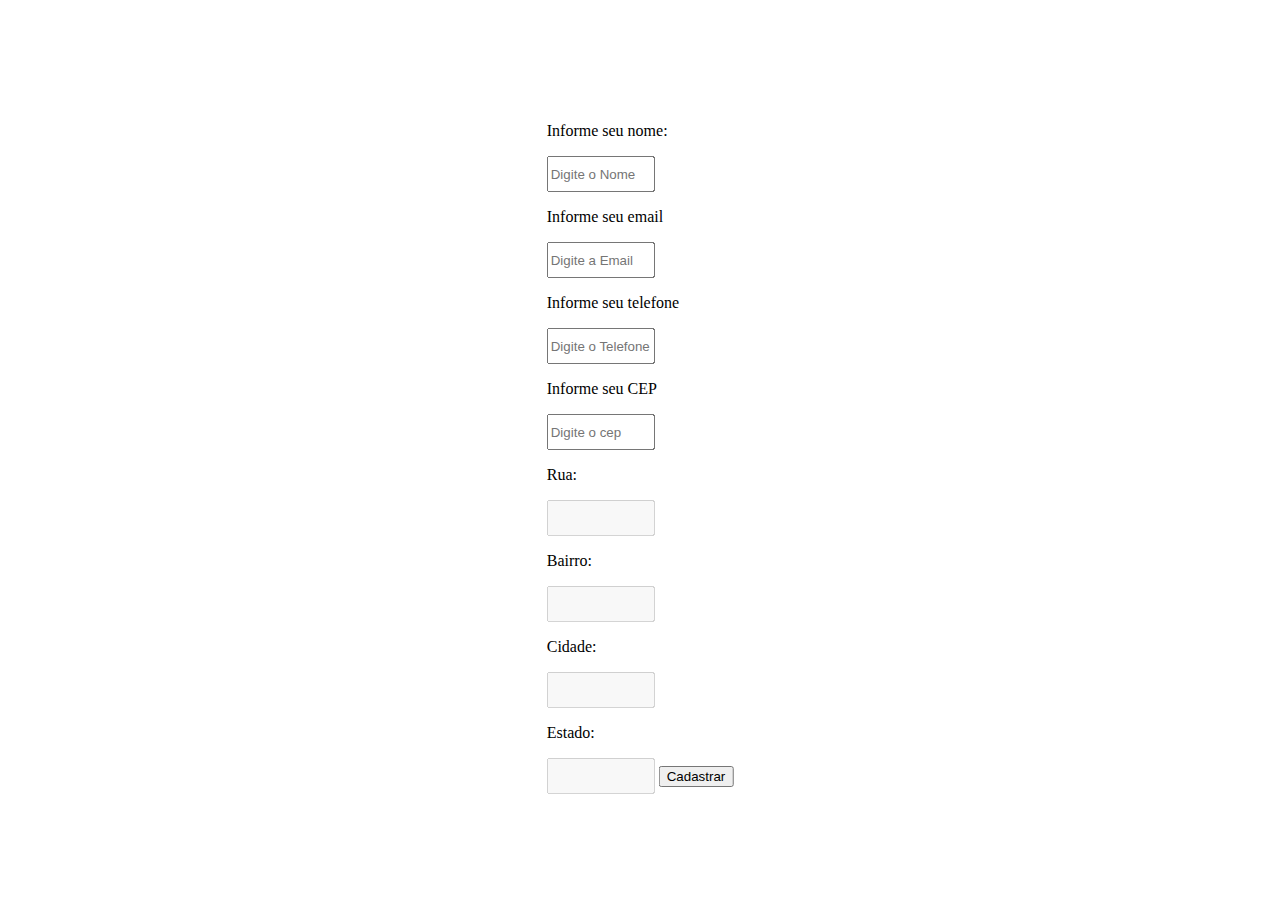
==== JSON/Exe03/apiCep.html @ e942003f "atividade" ====
<!DOCTYPE html>
<html lang="en">

<head>
    <meta charset="UTF-8">
    <meta name="viewport" content="width=device-width, initial-scale=1.0">
    <title>Document</title>
    <link rel="stylesheet" href="Style.css">
</head>

<body>
    <div class="divPrincipal">
        <p>Informe seu nome:</p>
        <input type="text" id="nome" placeholder="Digite o Nome">
        <p>Informe seu email</p>
        <input type="text" id="email" placeholder="Digite a Email">
        <p>Informe seu telefone</p>
        <input type="text" id="telefone" placeholder="Digite o Telefone">
        <p>Informe seu CEP</p>
        <input type="text" id="cep" placeholder="Digite o cep" oninput="loadLogradouro()">
        <p>Rua:</p>
        <input type="text" id="rua" disabled>
        <p>Bairro:</p>
        <input type="text" id="bairro" disabled>
        <p>Cidade:</p>
        <input type="text" id="cidade" disabled>
        <p>Estado:</p>
        <input type="text" id="estado" disabled>
        <button onclick="Cadastro()">Cadastrar</button>
    </div>
    <script>
        function loadLogradouro() {
            const cep = document.getElementById('cep').value
            fetch(`https://viacep.com.br/ws/${cep}/json/`).then(data => data.json()).then(dados => preencher(dados))
        }
        function preencher(dados) {
            document.getElementById('rua').value = dados.logradouro
            document.getElementById('bairro').value = dados.bairro
            document.getElementById('cidade').value = dados.localidade
            document.getElementById('estado').value = dados.estado
        }
        function Cadastro() {
            if (document.getElementById('nome').value == '' || document.getElementById('email').value == '' || document.getElementById('telefone').value == '' || document.getElementById('cep').value == '' || document.getElementById('rua').value == '' || document.getElementById('bairro').value == '' || document.getElementById('cidade').value == '' || document.getElementById('estado').value == '') {
                alert('Preencha todos os campos')
                return
            } else {
                const objetoPessoa = {
                    nome: document.getElementById('nome').value,
                    email: document.getElementById('email').value,
                    telefon: document.getElementById('telefone').value,
                    cep: document.getElementById('cep').value,
                    rua: document.getElementById('rua').value,
                    bairro: document.getElementById('bairro').value,
                    cidade: document.getElementById('cidade').value,
                    estado: document.getElementById('estado').value
                }
                alert(`Olá ${objetoPessoa.nome}, seu cadastro foi realizado com sucesso!`)
                Limpar()
            }
        }
        function Limpar() {
            document.getElementById('nome').value = ''
            document.getElementById('email').value = ''
            document.getElementById('telefone').value = ''
            document.getElementById('cep').value = ''
            document.getElementById('rua').value = ''
            document.getElementById('bairro').value = ''
            document.getElementById('cidade').value = ''
            document.getElementById('estado').value = ''
        }
    </script>
</body>

</html>
---- JSON/Exe03/Style.css ----
.divPrincipal{
    position: absolute;
    top: 50%;
    left: 50%;
    transform: translate(-50%, -50%);
}
input{
    width: 100px;
    height: 30px;
    
}
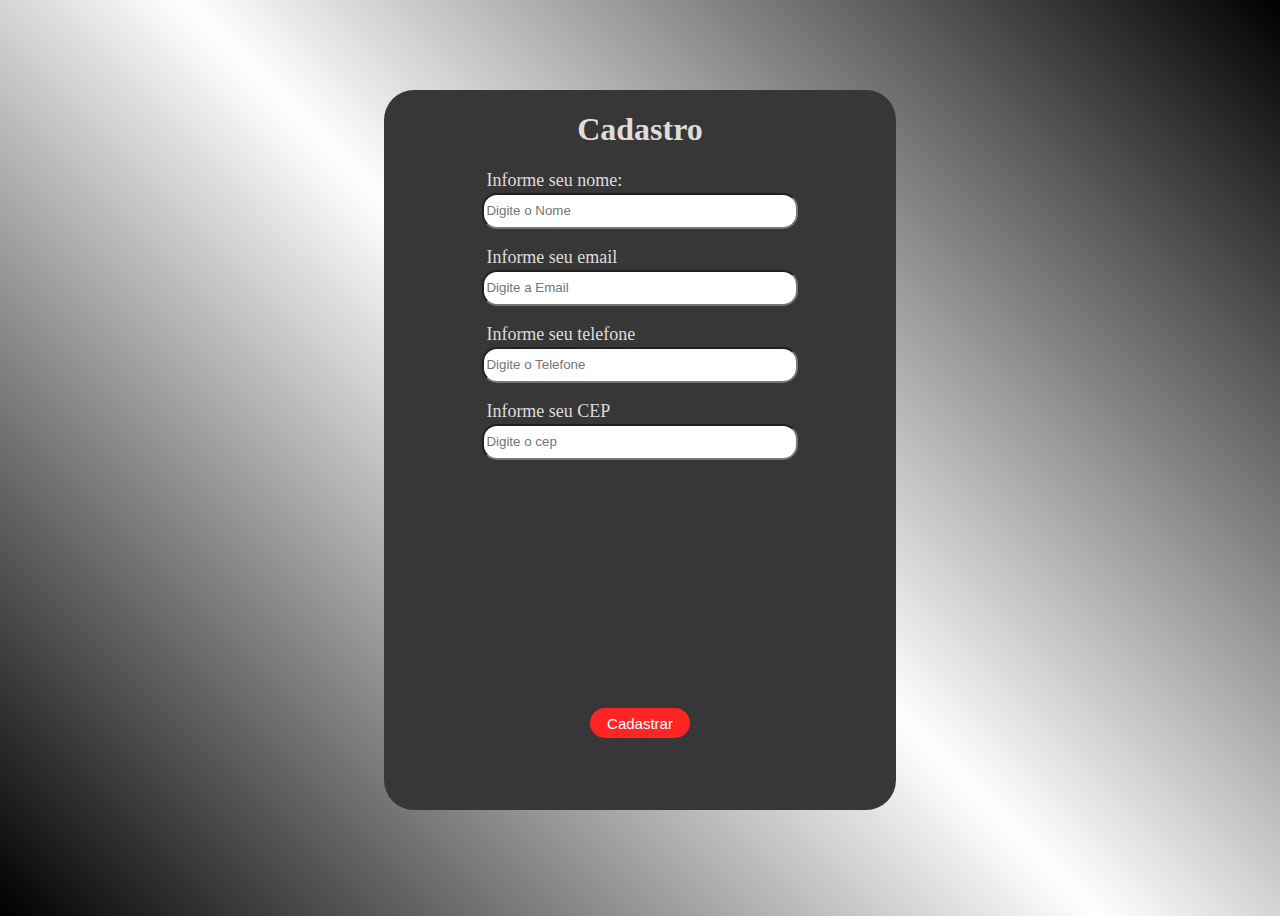
==== commit 54ab22d6: "Fim do projeto apiCep" ====
--- a/JSON/Exe03/apiCep.html
+++ b/JSON/Exe03/apiCep.html
@@ -10,6 +10,7 @@
 
 <body>
     <div class="divPrincipal">
+        <h1>Cadastro</h1>
         <p>Informe seu nome:</p>
         <input type="text" id="nome" placeholder="Digite o Nome">
         <p>Informe seu email</p>
@@ -18,14 +19,14 @@
         <input type="text" id="telefone" placeholder="Digite o Telefone">
         <p>Informe seu CEP</p>
         <input type="text" id="cep" placeholder="Digite o cep" oninput="loadLogradouro()">
-        <p>Rua:</p>
-        <input type="text" id="rua" disabled>
-        <p>Bairro:</p>
-        <input type="text" id="bairro" disabled>
-        <p>Cidade:</p>
-        <input type="text" id="cidade" disabled>
-        <p>Estado:</p>
-        <input type="text" id="estado" disabled>
+        <div class="dados">
+            <p id="rua"></p>
+            <p id="bairro"></p>
+            <div>
+                <label id="cidade"></label>
+                <label id="estado"></label>
+            </div>
+        </div>
         <button onclick="Cadastro()">Cadastrar</button>
     </div>
     <script>
@@ -34,27 +35,27 @@
             fetch(`https://viacep.com.br/ws/${cep}/json/`).then(data => data.json()).then(dados => preencher(dados))
         }
         function preencher(dados) {
-            document.getElementById('rua').value = dados.logradouro
-            document.getElementById('bairro').value = dados.bairro
-            document.getElementById('cidade').value = dados.localidade
-            document.getElementById('estado').value = dados.estado
+            document.getElementById('rua').innerHTML = `Rua: ${dados.logradouro}`
+            document.getElementById('bairro').innerHTML =`Bairro: ${dados.bairro}`
+            document.getElementById('cidade').innerHTML =`Cidade: ${dados.localidade}`
+            document.getElementById('estado').innerHTML = `Estado: ${dados.uf}` 
         }
         function Cadastro() {
-            if (document.getElementById('nome').value == '' || document.getElementById('email').value == '' || document.getElementById('telefone').value == '' || document.getElementById('cep').value == '' || document.getElementById('rua').value == '' || document.getElementById('bairro').value == '' || document.getElementById('cidade').value == '' || document.getElementById('estado').value == '') {
+            if (document.getElementById('nome').value == '' || document.getElementById('email').value == '' || document.getElementById('telefone').value == '' || document.getElementById('cep').value == '' || document.getElementById('rua').innerHTML == '' || document.getElementById('bairro').value == '' || document.getElementById('cidade').value == '' || document.getElementById('estado').value == '') {
                 alert('Preencha todos os campos')
                 return
             } else {
                 const objetoPessoa = {
                     nome: document.getElementById('nome').value,
                     email: document.getElementById('email').value,
-                    telefon: document.getElementById('telefone').value,
+                    telefone: document.getElementById('telefone').value,
                     cep: document.getElementById('cep').value,
-                    rua: document.getElementById('rua').value,
-                    bairro: document.getElementById('bairro').value,
-                    cidade: document.getElementById('cidade').value,
-                    estado: document.getElementById('estado').value
+                    rua: document.getElementById('rua').innerHTML,
+                    bairro: document.getElementById('bairro').innerHTML,
+                    cidade: document.getElementById('cidade').innerHTML,
+                    estado: document.getElementById('estado').innerHTML
                 }
-                alert(`Olá ${objetoPessoa.nome}, seu cadastro foi realizado com sucesso!`)
+                alert(`Olá ${objetoPessoa.nome}, o email ${objetoPessoa.email} e o telefone ${objetoPessoa.telefone} foram cadastrados com sucesso!`)
                 Limpar()
             }
         }
@@ -63,10 +64,10 @@
             document.getElementById('email').value = ''
             document.getElementById('telefone').value = ''
             document.getElementById('cep').value = ''
-            document.getElementById('rua').value = ''
-            document.getElementById('bairro').value = ''
-            document.getElementById('cidade').value = ''
-            document.getElementById('estado').value = ''
+            document.getElementById('rua').innerHTML = ''
+            document.getElementById('bairro').innerHTML = ''
+            document.getElementById('cidade').innerHTML = ''
+            document.getElementById('estado').innerHTML = ''
         }
     </script>
 </body>
--- a/JSON/Exe03/Style.css
+++ b/JSON/Exe03/Style.css
@@ -8,4 +8,126 @@
     width: 100px;
     height: 30px;
     
+}Body{
+    background-image: linear-gradient(45deg,  black, white, black);
+    height: 100vh;
+}
+
+
+.divPrincipal{
+    color: rgb(222, 220, 220);
+    position: absolute;
+    top: 50%;
+    left: 50%;
+    transform: translate(-50%, -50%);
+    background-color: rgb(55, 55, 55);
+    width: 40%;
+    height: 80%;
+    text-align: center;
+    border-radius: 30px;
+    animation-name: boxShadowFlutuante;
+    animation-duration: 4s;
+    animation-iteration-count: infinite;
+    animation-timing-function: ease-in-out;
+}
+.divPrincipal>p{
+    font-size: 18px;
+    margin-left: 20%;
+    text-align: start;
+    margin-bottom: 2px;
+}
+input{
+    border-radius: 15px;
+    width: 60%;
+    height: 30px;
+    
+}
+
+.dados>p {
+    margin: 0;
+    padding: 0;
+    text-align: start;
+    align-self: flex-start;
+}
+.dados {
+    width: 80%;
+    margin-top: 10px;
+    margin-left: auto;
+    margin-right: auto;
+    display: flex;
+    flex-direction: column; 
+    gap: 5px; 
+}
+.dados>div{
+    display: flex;
+    flex-direction: row;
+    justify-content: space-between;
+    margin: auto;
+    width: 100%;
+}
+button{
+    border: none;
+    border-radius: 15px;
+    width: 100px;
+    height: 30px;
+    background-color: rgb(255, 37, 37);
+    color: white;
+    font-size: 15px;
+    margin-top: 10px;
+    position: absolute;
+    left: 50%;
+    transform: translate(-50%, 0);
+    bottom: 10%;
+}
+button:hover{
+    background-color:  white;
+    color: rgb(255, 37, 37);
+}
+@keyframes boxShadowFlutuante{
+    0% {
+        box-shadow: 10px 0px 15px 5px rgba(255, 0, 0, 0.8); 
+    }
+    25% {
+        box-shadow: 0px 10px 15px 5px rgba(255, 0, 0, 0.8); 
+    }
+    50% {
+        box-shadow: -10px 0px 15px 5px rgba(255, 0, 0, 0.8); 
+    }
+    75% {
+        box-shadow: 0px -10px 15px 5px rgba(255, 0, 0, 0.8); 
+    }
+    100% {
+        box-shadow: 10px 0px 15px 5px rgba(255, 0, 0, 0.8); 
+    }
+
+}
+@media screen and (max-width: 1100px){
+    
+    .divPrincipal>p{
+        font-size: 15px;
+    }
+}
+@media screen and (max-width: 400px){
+    .divPrincipal{
+        width: 80%;
+    }
+    input{
+        width: 80%;
+    }
+body>p{
+        font-size: 12px;
+    }
+    .divPrincipal>p{
+        font-size: 15px;
+    }
+    button{
+        width: 80%;
+    }
+    .dados>p{
+        font-size: 12px;
+    }
+    .dados>div{
+        font-size: 12px;
+}
+    
 }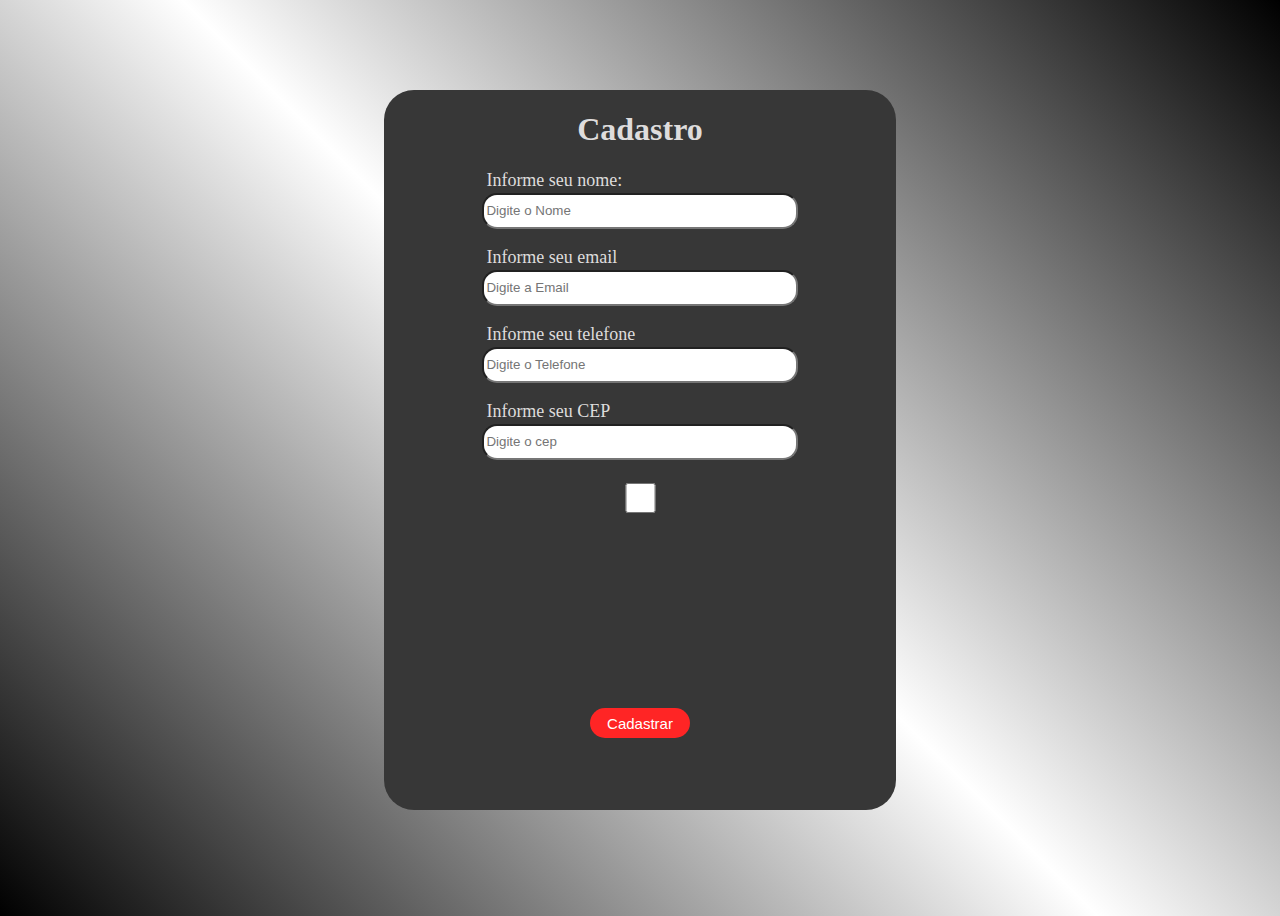
==== commit aba9aa5f: "Correções no projeto apiCep" ====
--- a/JSON/Exe03/apiCep.html
+++ b/JSON/Exe03/apiCep.html
@@ -18,7 +18,7 @@
         <p>Informe seu telefone</p>
         <input type="text" id="telefone" placeholder="Digite o Telefone">
         <p>Informe seu CEP</p>
-        <input type="text" id="cep" placeholder="Digite o cep" oninput="loadLogradouro()">
+        <input type="text" id="cep" placeholder="Digite o cep" onblur="loadLogradouro()">
         <div class="dados">
             <p id="rua"></p>
             <p id="bairro"></p>
@@ -27,23 +27,56 @@
                 <label id="estado"></label>
             </div>
         </div>
+        <input type="checkbox" onname="" id="">
         <button onclick="Cadastro()">Cadastrar</button>
     </div>
     <script>
         function loadLogradouro() {
+            debugger
             const cep = document.getElementById('cep').value
-            fetch(`https://viacep.com.br/ws/${cep}/json/`).then(data => data.json()).then(dados => preencher(dados))
+            fetch(`https://viacep.com.br/ws/${cep}/json/`)
+                .then(response => response.json())
+                .then(dados => {
+                    if (dados.erro) {
+                        alert(`Seu cep não existe`)
+                    } else {
+                        preencher(dados);
+                    }
+                }
+                )
+                .catch(error => {
+                    console.error('Erro:', error);
+                });
+
         }
         function preencher(dados) {
             document.getElementById('rua').innerHTML = `Rua: ${dados.logradouro}`
-            document.getElementById('bairro').innerHTML =`Bairro: ${dados.bairro}`
-            document.getElementById('cidade').innerHTML =`Cidade: ${dados.localidade}`
-            document.getElementById('estado').innerHTML = `Estado: ${dados.uf}` 
+            document.getElementById('bairro').innerHTML = `Bairro: ${dados.bairro}`
+            document.getElementById('cidade').innerHTML = `Cidade: ${dados.localidade}`
+            document.getElementById('estado').innerHTML = `Estado: ${dados.uf}`
         }
         function Cadastro() {
-            if (document.getElementById('nome').value == '' || document.getElementById('email').value == '' || document.getElementById('telefone').value == '' || document.getElementById('cep').value == '' || document.getElementById('rua').innerHTML == '' || document.getElementById('bairro').value == '' || document.getElementById('cidade').value == '' || document.getElementById('estado').value == '') {
-                alert('Preencha todos os campos')
+            if (document.getElementById('nome').value == '') {
+                alert('Preencha o campo de nome')
                 return
+            } else if (document.getElementById('email').value == '') {
+                alert('Preencha o campo de email')
+                return
+            } else if (document.getElementById('telefone').value == '') {
+                alert('Preencha o campo de telefone')
+                return
+            } else if (document.getElementById('cep').value == '') {
+                alert('Preencha o campo de cep')
+                return
+            } else if ((document.getElementById('cep').value).length != 8) {
+                alert('O campo cep deve conter 8 digitos')
+                return
+
+
+
+
+
+
             } else {
                 const objetoPessoa = {
                     nome: document.getElementById('nome').value,
--- a/JSON/Exe03/Style.css
+++ b/JSON/Exe03/Style.css
@@ -107,15 +107,16 @@
         font-size: 15px;
     }
 }
-@media screen and (max-width: 400px){
+@media screen and (max-width: 450px){
     .divPrincipal{
         width: 80%;
+        height: 60%;
     }
     input{
         width: 80%;
     }
 body>p{
-        font-size: 12px;
+        font-size: 15px;
     }
     .divPrincipal>p{
         font-size: 15px;
@@ -124,10 +125,10 @@
         width: 80%;
     }
     .dados>p{
-        font-size: 12px;
+        font-size: 15px;
     }
     .dados>div{
-        font-size: 12px;
+        font-size: 15px;
 }
     
 }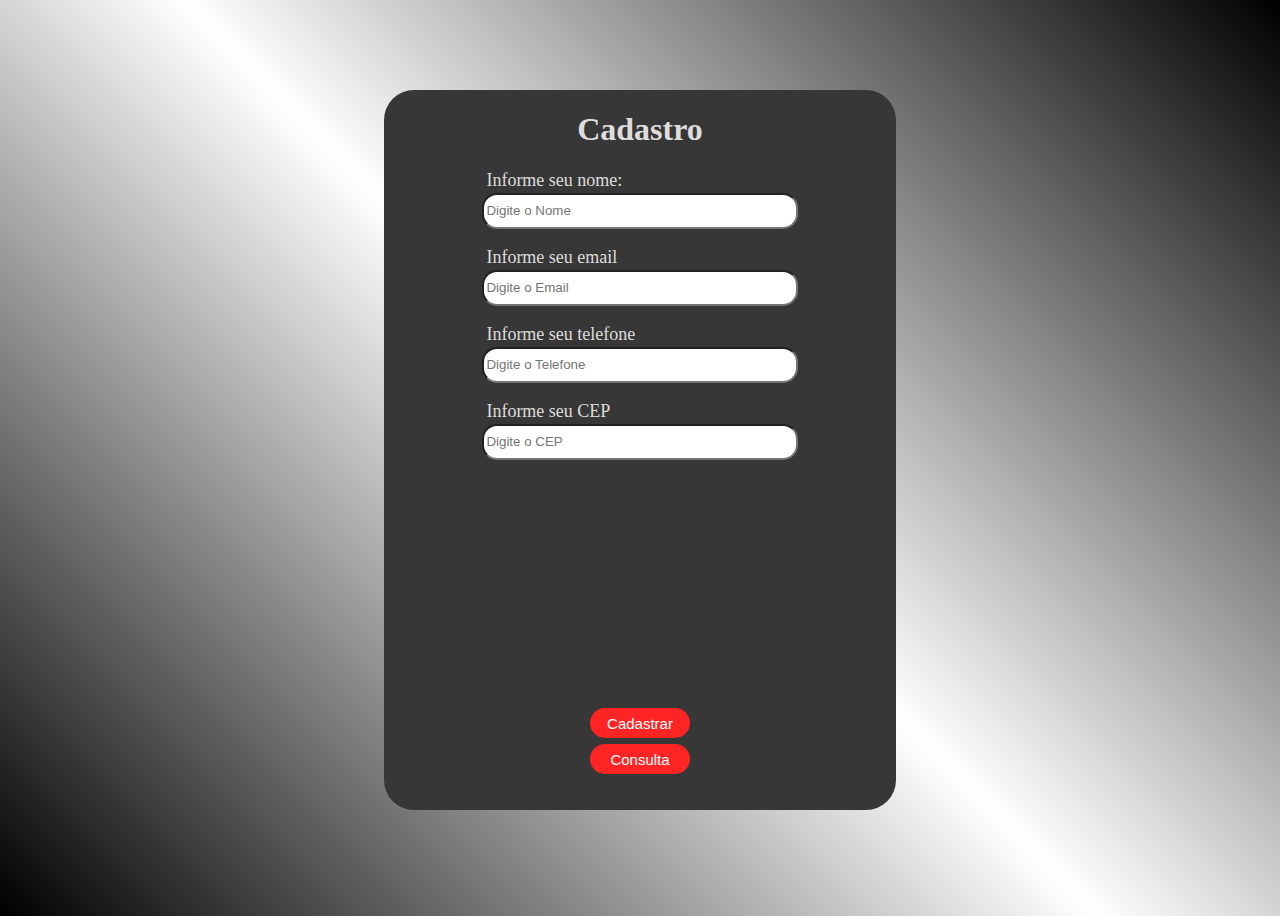
==== commit a1890e29: "Api de Storage" ====
--- a/JSON/Exe03/apiCep.html
+++ b/JSON/Exe03/apiCep.html
@@ -14,11 +14,11 @@
         <p>Informe seu nome:</p>
         <input type="text" id="nome" placeholder="Digite o Nome">
         <p>Informe seu email</p>
-        <input type="text" id="email" placeholder="Digite a Email">
+        <input type="text" id="email" placeholder="Digite o Email">
         <p>Informe seu telefone</p>
         <input type="text" id="telefone" placeholder="Digite o Telefone">
         <p>Informe seu CEP</p>
-        <input type="text" id="cep" placeholder="Digite o cep" onblur="loadLogradouro()">
+        <input type="text" id="cep" placeholder="Digite o CEP" onblur="loadLogradouro()">
         <div class="dados">
             <p id="rua"></p>
             <p id="bairro"></p>
@@ -27,80 +27,86 @@
                 <label id="estado"></label>
             </div>
         </div>
-        <input type="checkbox" onname="" id="">
         <button onclick="Cadastro()">Cadastrar</button>
+        <button id="listar"><a href="ListaApiCep.html">Consulta</a></button>
     </div>
     <script>
+        var ruaPessoa = '', bairroPessoa = '', cidadePessoa = '', estadoPessoa = '';
         function loadLogradouro() {
-            debugger
-            const cep = document.getElementById('cep').value
+            const cep = document.getElementById('cep').value;
             fetch(`https://viacep.com.br/ws/${cep}/json/`)
                 .then(response => response.json())
                 .then(dados => {
                     if (dados.erro) {
-                        alert(`Seu cep não existe`)
+                        alert('Seu CEP não existe');
                     } else {
                         preencher(dados);
+                        
                     }
-                }
-                )
+                })
                 .catch(error => {
                     console.error('Erro:', error);
                 });
+        }
 
+        function preencher(dados) {
+            document.getElementById('rua').innerHTML = dados.logradouro;
+            document.getElementById('bairro').innerHTML = dados.bairro;
+            document.getElementById('cidade').innerHTML = dados.localidade;
+            document.getElementById('estado').innerHTML = dados.uf;
+            ruaPessoa = dados.logradouro;
+            bairroPessoa = dados.bairro;
+            cidadePessoa = dados.localidade;
+            estadoPessoa = dados.estado;
+        
         }
-        function preencher(dados) {
-            document.getElementById('rua').innerHTML = `Rua: ${dados.logradouro}`
-            document.getElementById('bairro').innerHTML = `Bairro: ${dados.bairro}`
-            document.getElementById('cidade').innerHTML = `Cidade: ${dados.localidade}`
-            document.getElementById('estado').innerHTML = `Estado: ${dados.uf}`
-        }
+
         function Cadastro() {
-            if (document.getElementById('nome').value == '') {
-                alert('Preencha o campo de nome')
-                return
-            } else if (document.getElementById('email').value == '') {
-                alert('Preencha o campo de email')
-                return
-            } else if (document.getElementById('telefone').value == '') {
-                alert('Preencha o campo de telefone')
-                return
-            } else if (document.getElementById('cep').value == '') {
-                alert('Preencha o campo de cep')
-                return
-            } else if ((document.getElementById('cep').value).length != 8) {
-                alert('O campo cep deve conter 8 digitos')
-                return
-
-
-
-
-
-
+            if (document.getElementById('nome').value === '') {
+                alert('Preencha o campo de nome');
+                return;
+            } else if (document.getElementById('email').value === '') {
+                alert('Preencha o campo de email');
+                return;
+            } else if (document.getElementById('telefone').value === '') {
+                alert('Preencha o campo de telefone');
+                return;
+            } else if (document.getElementById('cep').value === '') {
+                alert('Preencha o campo de CEP');
+                return;
+            } else if (document.getElementById('cep').value.length !== 8) {
+                alert('O campo CEP deve conter 8 dígitos');
+                return;
             } else {
                 const objetoPessoa = {
                     nome: document.getElementById('nome').value,
                     email: document.getElementById('email').value,
                     telefone: document.getElementById('telefone').value,
                     cep: document.getElementById('cep').value,
-                    rua: document.getElementById('rua').innerHTML,
-                    bairro: document.getElementById('bairro').innerHTML,
-                    cidade: document.getElementById('cidade').innerHTML,
-                    estado: document.getElementById('estado').innerHTML
-                }
-                alert(`Olá ${objetoPessoa.nome}, o email ${objetoPessoa.email} e o telefone ${objetoPessoa.telefone} foram cadastrados com sucesso!`)
-                Limpar()
+                    rua: ruaPessoa,
+                    bairro: bairroPessoa,
+                    cidade: cidadePessoa,
+                    estado: estadoPessoa,               
+                };
+
+                let pessoas = JSON.parse(localStorage.getItem('Pessoas')) || [];
+                pessoas.push(objetoPessoa);
+                localStorage.setItem('Pessoas', JSON.stringify(pessoas));
+
+                alert(`Olá ${objetoPessoa.nome}, o email ${objetoPessoa.email} e o telefone ${objetoPessoa.telefone} foram cadastrados com sucesso!`);
+                Limpar();
             }
         }
+
         function Limpar() {
-            document.getElementById('nome').value = ''
-            document.getElementById('email').value = ''
-            document.getElementById('telefone').value = ''
-            document.getElementById('cep').value = ''
-            document.getElementById('rua').innerHTML = ''
-            document.getElementById('bairro').innerHTML = ''
-            document.getElementById('cidade').innerHTML = ''
-            document.getElementById('estado').innerHTML = ''
+            document.getElementById('nome').value = '';
+            document.getElementById('email').value = '';
+            document.getElementById('telefone').value = '';
+            document.getElementById('cep').value = '';
+            document.getElementById('rua').innerHTML = '';
+            document.getElementById('bairro').innerHTML = '';
+            document.getElementById('cidade').innerHTML = '';
+            document.getElementById('estado').innerHTML = '';
         }
     </script>
 </body>
--- a/JSON/Exe03/Style.css
+++ b/JSON/Exe03/Style.css
@@ -83,6 +83,31 @@
     background-color:  white;
     color: rgb(255, 37, 37);
 }
+#listar{
+    border: none;
+    border-radius: 15px;
+    width: 100px;
+    height: 30px;
+    background-color: rgb(255, 37, 37);
+    color: white;
+    font-size: 15px;
+    margin-top: 10px;
+    position: absolute;
+    left: 50%;
+    transform: translate(-50%, 0);
+    bottom: 5%;
+}
+#listar:hover{
+    background-color:  white;
+    color: rgb(255, 37, 37);
+}#listar>a{
+    text-decoration: none;
+    color: white;
+}
+#listar>a:hover{
+    text-decoration: none;
+    color: rgb(255, 37, 37);
+}
 @keyframes boxShadowFlutuante{
     0% {
         box-shadow: 10px 0px 15px 5px rgba(255, 0, 0, 0.8); 
